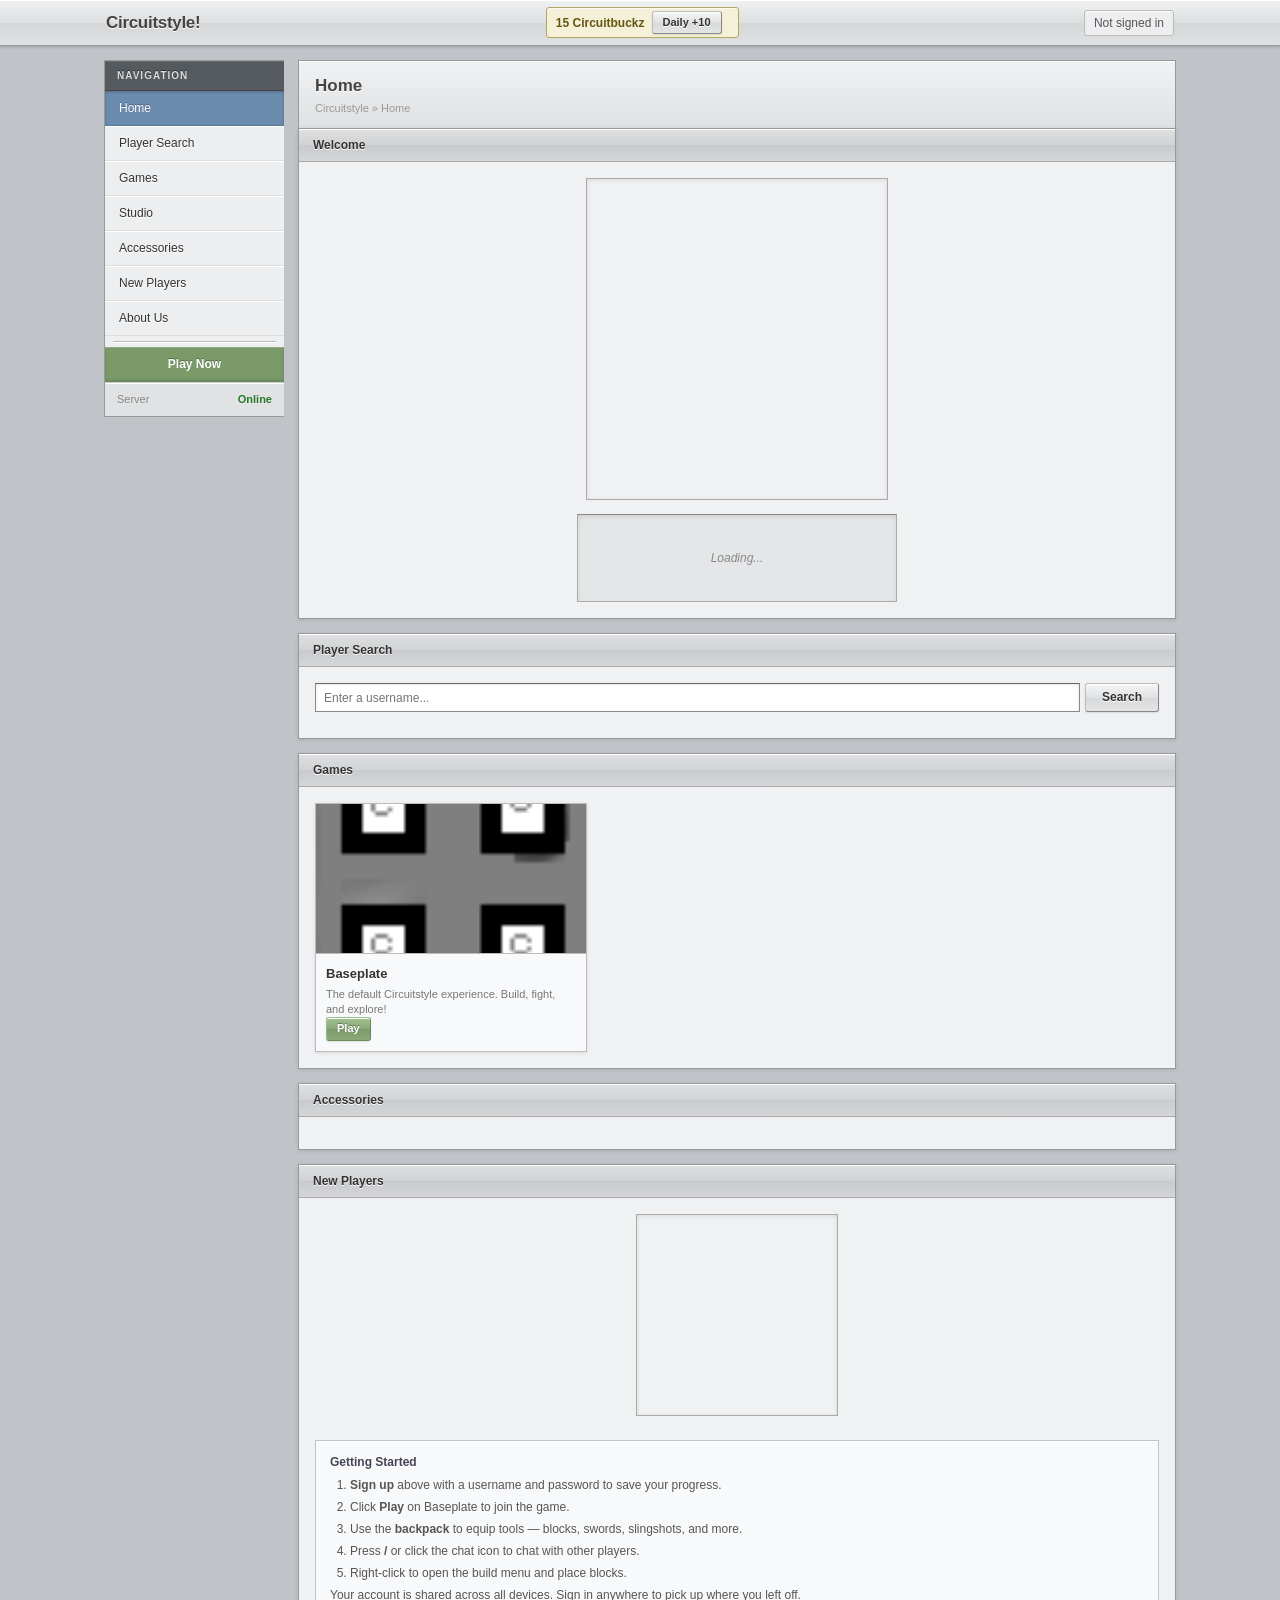
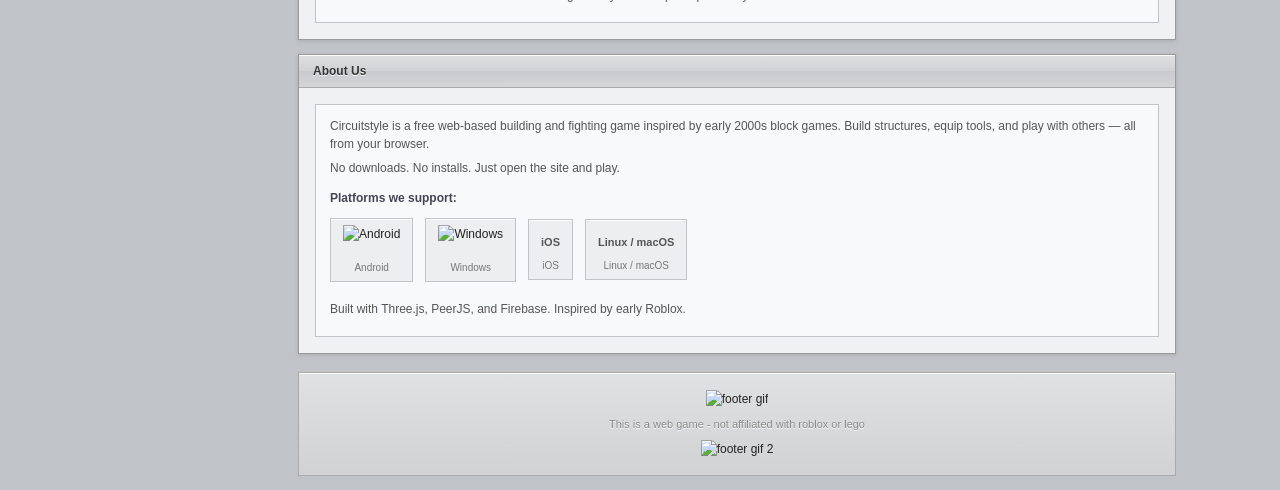
==== place_select.html @ fff99625 "Sync published places to Firebase so they show up in every browser" ====
<!DOCTYPE html>
<html lang="en">
<head>
    <meta charset="UTF-8">
    <meta name="viewport" content="width=device-width, initial-scale=1.0">
    <title>Circuitstyle!</title>
    <link rel="stylesheet" href="styles.css">
    <script type="importmap">
        {
            "imports": {
                "three": "https://unpkg.com/three@0.163.0/build/three.module.js",
                "three/addons/": "https://unpkg.com/three@0.163.0/examples/jsm/"
            }
        }
    </script>
    <script src="https://www.gstatic.com/firebasejs/10.12.0/firebase-app-compat.js"></script>
    <script src="https://www.gstatic.com/firebasejs/10.12.0/firebase-auth-compat.js"></script>
    <script src="https://www.gstatic.com/firebasejs/10.12.0/firebase-database-compat.js"></script>
</head>
<body>

<!-- TOP BAR -->
<div id="app-bar">
    <div id="app-bar-inner">
        <div id="app-logo">Circuitstyle!</div>
        <div id="currency-bar">
            <span id="currency-amount">15 Circuitbuckz</span>
            <button id="daily-claim-btn" class="btn btn-small">Daily +10</button>
            <span id="daily-timer"></span>
        </div>
        <div id="app-user-status">
            <span id="app-user-label">Not signed in</span>
        </div>
    </div>
</div>

<div id="dashboard">

    <!-- SIDEBAR -->
    <nav id="sidebar">
        <div class="sidebar-header">Navigation</div>
        <a class="sidebar-item active" href="#home" data-section="home">Home</a>
        <a class="sidebar-item" href="#about" data-section="about">Player Search</a>
        <a class="sidebar-item" href="#working" data-section="working">Games</a>
        <a class="sidebar-item" href="./studio.html">Studio</a>
        <a class="sidebar-item" href="#accessories" data-section="accessories">Accessories</a>
        <a class="sidebar-item" href="#new-players" data-section="new-players">New Players</a>
        <a class="sidebar-item" href="#made" data-section="made">About Us</a>
        <div class="sidebar-divider"></div>
        <a class="sidebar-item sidebar-play" href="./index.html">Play Now</a>
        <div class="sidebar-footer">
            <div class="sidebar-stat">
                <span class="stat-label">Server</span>
                <span class="stat-value online">Online</span>
            </div>
        </div>
    </nav>

    <!-- CONTENT -->
    <main id="content">
        <div class="content-header">
            <h1 id="content-title">Home</h1>
            <div class="breadcrumb">Circuitstyle &raquo; Home</div>
        </div>

        <div id="main">

            <!-- HOME -->
            <section id="home" class="panel">
                <div class="panel-titlebar">Welcome</div>
                <div class="panel-body">
                    <div id="auth-section">
                        <canvas id="char-canvas" width="300" height="320"></canvas>

                        <div id="auth-box">
                            <div class="inset-box">
                                <div id="auth-loading">Loading...</div>
                                <div id="auth-form" style="display:none;">
                                    <div id="auth-title">Log In</div>
                                    <div id="auth-error" style="display:none;"></div>
                                    <div id="signup-fields" style="display:none;">
                                        <label for="auth-name">Display Name</label>
                                        <input id="auth-name" type="text" placeholder="Your name">
                                    </div>
                                    <label for="auth-user">Username</label>
                                    <input id="auth-user" type="text" placeholder="Username">
                                    <label for="auth-pass">Password</label>
                                    <input id="auth-pass" type="password" placeholder="Password">
                                    <div class="checkbox-row">
                                        <input id="auth-remember" type="checkbox" checked>
                                        <label for="auth-remember">Remember me</label>
                                    </div>
                                    <button id="auth-submit" class="btn btn-block">Log In</button>
                                    <div class="auth-toggle-row">
                                        <a id="auth-toggle" href="#">Don't have an account? Sign up</a>
                                    </div>
                                </div>
                                <div id="auth-welcome" style="display:none;">
                                    <div id="welcome-name"></div>
                                    <div class="welcome-sub">Welcome back!</div>
                                    <a href="./index.html" class="btn btn-block btn-green">Play Now</a>
                                    <div class="auth-toggle-row">
                                        <a id="auth-logout" href="#">Log out</a>
                                    </div>
                                </div>
                            </div>
                        </div>
                    </div>
                </div>
            </section>

            <!-- PLAYER SEARCH -->
            <section id="about" class="panel">
                <div class="panel-titlebar">Player Search</div>
                <div class="panel-body">
                    <div id="player-search-box">
                        <div class="input-group">
                            <input id="player-search-input" type="text" placeholder="Enter a username...">
                            <button id="player-search-btn" class="btn">Search</button>
                        </div>
                        <div id="player-search-results"></div>
                    </div>
                </div>
            </section>

            <!-- GAMES -->
            <section id="working" class="panel">
                <div class="panel-titlebar">Games</div>
                <div class="panel-body">
                    <div class="games-grid" id="games-grid">
                        <a class="game-card" href="./index.html">
                            <div class="game-card-thumb">
                                <img src="./Studs_Texture.png" alt="Baseplate">
                            </div>
                            <div class="card-body">
                                <h3>Baseplate</h3>
                                <p>The default Circuitstyle experience. Build, fight, and explore!</p>
                                <span class="btn btn-green btn-small">Play</span>
                            </div>
                        </a>
                    </div>
                </div>
            </section>

            <!-- ACCESSORIES -->
            <section id="accessories" class="panel">
                <div class="panel-titlebar">Accessories</div>
                <div class="panel-body">
                    <div id="accessories-grid"></div>
                </div>
            </section>

            <!-- NEW PLAYERS -->
            <section id="new-players" class="panel">
                <div class="panel-titlebar">New Players</div>
                <div class="panel-body">
                    <canvas id="newplayer-head-canvas" width="200" height="200"></canvas>
                    <div id="new-players-list"></div>
                    <div class="info-box">
                        <div class="info-box-title">Getting Started</div>
                        <ol>
                            <li><b>Sign up</b> above with a username and password to save your progress.</li>
                            <li>Click <b>Play</b> on Baseplate to join the game.</li>
                            <li>Use the <b>backpack</b> to equip tools — blocks, swords, slingshots, and more.</li>
                            <li>Press <b>/</b> or click the chat icon to chat with other players.</li>
                            <li>Right-click to open the build menu and place blocks.</li>
                        </ol>
                        <p class="muted">Your account is shared across all devices. Sign in anywhere to pick up where you left off.</p>
                    </div>
                </div>
            </section>

            <!-- ABOUT US -->
            <section id="made" class="panel">
                <div class="panel-titlebar">About Us</div>
                <div class="panel-body">
                    <div class="info-box">
                        <p>Circuitstyle is a free web-based building and fighting game inspired by early 2000s block games. Build structures, equip tools, and play with others — all from your browser.</p>
                        <p>No downloads. No installs. Just open the site and play.</p>
                        <div class="info-box-title" style="margin-top:12px;">Platforms we support:</div>
                        <div class="platform-row">
                            <div class="platform-badge">
                                <img src="./Screenshot 2026-07-22 185641.png" alt="Android">
                                <span>Android</span>
                            </div>
                            <div class="platform-badge">
                                <img src="./Screenshot 2026-07-22 185718.png" alt="Windows">
                                <span>Windows</span>
                            </div>
                            <div class="platform-badge">
                                <span class="platform-text">iOS</span>
                                <span>iOS</span>
                            </div>
                            <div class="platform-badge">
                                <span class="platform-text">Linux / macOS</span>
                                <span>Linux / macOS</span>
                            </div>
                        </div>
                        <p class="muted" style="margin-top:12px;">Built with Three.js, PeerJS, and Firebase. Inspired by early Roblox.</p>
                    </div>
                </div>
            </section>

        </div>

        <footer id="footer">
            <div class="footer-inner">
                <img src="https://i.imgur.com/i6hvJjx.gif" alt="footer gif">
                <p>This is a web game - not affiliated with roblox or lego</p>
                <span><img src="https://i.imgur.com/QkBkUkC.gif" alt="footer gif 2"></span>
            </div>
        </footer>
    </main>

</div>

<!-- Accessory preview modal -->
<div id="accessory-preview-modal" class="hidden">
    <div id="accessory-preview-backdrop"></div>
    <div id="accessory-preview-box">
        <div id="accessory-preview-canvas-wrap">
            <canvas id="accessory-preview-canvas" width="300" height="300"></canvas>
        </div>
        <div id="accessory-preview-info">
            <h3 id="acc-preview-name"></h3>
            <p id="acc-preview-desc"></p>
            <div id="acc-preview-actions"></div>
        </div>
        <button id="acc-preview-close">X</button>
    </div>
</div>

<script>
// Firebase init
const firebaseConfig = {
    apiKey: "AIzaSyC2B1EkIViWa5VVtU0CLogGam-7ATCjEQQ",
    authDomain: "circuitstyle-21c1f.firebaseapp.com",
    databaseURL: "https://circuitstyle-21c1f-default-rtdb.firebaseio.com",
    projectId: "circuitstyle-21c1f",
    storageBucket: "circuitstyle-21c1f.firebasestorage.app",
    messagingSenderId: "969222018125",
    appId: "1:969222018125:web:7bab7a3572045f13ec7804"
};
firebase.initializeApp(firebaseConfig);
const auth = firebase.auth();
const db = firebase.database();

async function sha256(str) {
    const buf = await crypto.subtle.digest('SHA-256', new TextEncoder().encode(str));
    return Array.from(new Uint8Array(buf)).map(b => b.toString(16).padStart(2, '0')).join('');
}

// DOM refs
const authLoading = document.getElementById('auth-loading');
const authForm = document.getElementById('auth-form');
const authWelcome = document.getElementById('auth-welcome');
const authUser = document.getElementById('auth-user');
const authPass = document.getElementById('auth-pass');
const authName = document.getElementById('auth-name');
const authRemember = document.getElementById('auth-remember');
const authSubmit = document.getElementById('auth-submit');
const authToggle = document.getElementById('auth-toggle');
const authError = document.getElementById('auth-error');
const signupFields = document.getElementById('signup-fields');
const authTitle = document.getElementById('auth-title');
const welcomeName = document.getElementById('welcome-name');
const authLogout = document.getElementById('auth-logout');
const appUserLabel = document.getElementById('app-user-label');

let isSignup = false;

function showError(msg) { authError.textContent = msg; authError.style.display = 'block'; }
function hideError() { authError.style.display = 'none'; }
function showForm() { authLoading.style.display = 'none'; authForm.style.display = 'block'; authWelcome.style.display = 'none'; if (appUserLabel) appUserLabel.textContent = 'Not signed in'; }
function showWelcomeUI(name) {
    authLoading.style.display = 'none';
    authForm.style.display = 'none';
    authWelcome.style.display = 'block';
    welcomeName.textContent = name;
    if (appUserLabel) appUserLabel.textContent = name;
}

authToggle.addEventListener('click', (e) => {
    e.preventDefault();
    isSignup = !isSignup;
    hideError();
    if (isSignup) {
        authTitle.textContent = 'Sign Up';
        authSubmit.textContent = 'Sign Up';
        authToggle.textContent = 'Already have an account? Log in';
        signupFields.style.display = 'block';
    } else {
        authTitle.textContent = 'Log In';
        authSubmit.textContent = 'Log In';
        authToggle.textContent = "Don't have an account? Sign up";
        signupFields.style.display = 'none';
    }
});

authSubmit.addEventListener('click', async () => {
    hideError();
    const user = authUser.value.trim().toLowerCase();
    const pass = authPass.value;
    if (!user || !pass) { showError('Fill in all fields.'); return; }
    if (user.length < 2 || user.length > 16) { showError('Username must be 2-16 chars.'); return; }
    if (pass.length < 4) { showError('Password must be 4+ chars.'); return; }

    authSubmit.disabled = true;
    authSubmit.textContent = 'Please wait...';

    try {
        const hash = await sha256(pass);

        if (isSignup) {
            const name = (authName.value.trim() || user).slice(0, 20);
            const snap = await db.ref('accounts/' + user).once('value');
            if (snap.exists()) { showError('Username taken.'); authSubmit.disabled = false; authSubmit.textContent = 'Sign Up'; return; }

            const cred = await auth.signInAnonymously();
            const uid = cred.user.uid;

            await db.ref('accounts/' + user).set({ hash, name, created: Date.now() });
            await db.ref('users/' + uid).set({ username: user, name });

            if (authRemember.checked) {
                await db.ref('sessions/' + uid).set({ username: user, name, ts: Date.now() });
            }

            showWelcomeUI(name);
            localStorage.setItem('cs_username', user);
        } else {
            const snap = await db.ref('accounts/' + user).once('value');
            if (!snap.exists()) { showError('Wrong username or password.'); authSubmit.disabled = false; authSubmit.textContent = 'Log In'; return; }
            const acc = snap.val();
            if (acc.hash !== hash) { showError('Wrong username or password.'); authSubmit.disabled = false; authSubmit.textContent = 'Log In'; return; }

            const cred = await auth.signInAnonymously();
            const uid = cred.user.uid;

            await db.ref('users/' + uid).set({ username: user, name: acc.name });

            if (authRemember.checked) {
                await db.ref('sessions/' + uid).set({ username: user, name: acc.name, ts: Date.now() });
            }

            showWelcomeUI(acc.name);
            localStorage.setItem('cs_username', user);
        }
    } catch(e) {
        console.error(e);
        showError('Connection error. Try again.');
        authSubmit.disabled = false;
        authSubmit.textContent = isSignup ? 'Sign Up' : 'Log In';
    }
});

authLogout.addEventListener('click', async (e) => {
    e.preventDefault();
    try {
        const uid = auth.currentUser && auth.currentUser.uid;
        if (uid) await db.ref('sessions/' + uid).remove();
        await auth.signOut();
    } catch(e) {}
    localStorage.removeItem('cs_username');
    showForm();
    authUser.value = '';
    authPass.value = '';
});

// Player Search
const searchInput = document.getElementById('player-search-input');
const searchBtn = document.getElementById('player-search-btn');
const searchResults = document.getElementById('player-search-results');

async function doPlayerSearch() {
    const q = searchInput.value.trim().toLowerCase();
    if (!q) { searchResults.innerHTML = '<p class="muted">Type a username to search.</p>'; return; }
    searchResults.innerHTML = '<p class="muted">Searching...</p>';
    try {
        const snap = await db.ref('accounts').orderByKey().startAt(q).endAt(q + '\uf8ff').once('value');
        const exactSnap = await db.ref('accounts/' + q).once('value');
        const results = [];
        snap.forEach(child => { results.push({ username: child.key, ...child.val() }); });
        if (exactSnap.exists() && !results.find(r => r.username === q)) {
            results.unshift({ username: q, ...exactSnap.val() });
        }
        if (results.length === 0) {
            searchResults.innerHTML = '<p class="muted">No players found.</p>';
            return;
        }
        searchResults.innerHTML = results.map(r =>
            '<div class="search-result-item">' +
            '<div class="search-result-avatar">' + r.name.charAt(0).toUpperCase() + '</div>' +
            '<div class="search-result-info"><div class="search-result-name">' + r.name + '</div><div class="search-result-user">@' + r.username + '</div></div></div>'
        ).join('');
    } catch(e) {
        console.error(e);
        searchResults.innerHTML = '<p class="error-text">Search failed. Try again.</p>';
    }
}
searchBtn.addEventListener('click', doPlayerSearch);
searchInput.addEventListener('keydown', (e) => { if (e.key === 'Enter') doPlayerSearch(); });

// Check existing session on load
auth.onAuthStateChanged(async (user) => {
    if (!user) {
        try { await auth.signInAnonymously(); } catch(e) { showForm(); }
        return;
    }
    const uid = user.uid;
    const sessSnap = await db.ref('sessions/' + uid).once('value');
    if (sessSnap.exists()) {
        const sess = sessSnap.val();
        showWelcomeUI(sess.name);
        localStorage.setItem('cs_username', sess.username);
    } else {
        showForm();
    }
});

// Sidebar active state
document.querySelectorAll('.sidebar-item[data-section]').forEach(item => {
    item.addEventListener('click', () => {
        document.querySelectorAll('.sidebar-item').forEach(i => i.classList.remove('active'));
        item.classList.add('active');
        const section = item.dataset.section;
        const titleMap = {
            'home': 'Home',
            'about': 'Player Search',
            'working': 'Games',
            'accessories': 'Accessories',
            'new-players': 'New Players',
            'made': 'About Us'
        };
        const titleEl = document.getElementById('content-title');
        const crumbEl = document.querySelector('.breadcrumb');
        if (titleEl) titleEl.textContent = titleMap[section] || 'Home';
        if (crumbEl) crumbEl.innerHTML = 'Circuitstyle &raquo; ' + (titleMap[section] || 'Home');
    });
});
</script>

<script type="module">
import * as THREE from 'three';
import { GLTFLoader } from 'three/addons/loaders/GLTFLoader.js';

const LEG_W = 15.9664, LEG_H = 38.0, LEG_D = 15.9664;
const TORSO_W = 31.9949, TORSO_H = 38.0, TORSO_D = 15.9664;
const ARM_W = 15.9664, ARM_H = 38.0, ARM_D = 15.9664;
const HEAD_SCALE = 0.68;
const S = 0.032;
const LIMB_COLOR = 0x808080;

const canvas = document.getElementById('char-canvas');
const renderer = new THREE.WebGLRenderer({ canvas, antialias: true, alpha: true });
renderer.setPixelRatio(Math.min(window.devicePixelRatio, 2));
renderer.setSize(300, 320, false);
renderer.setClearColor(0x000000, 0);

const scene = new THREE.Scene();
const cam = new THREE.PerspectiveCamera(35, 300 / 320, 0.1, 200);
cam.position.set(0, 1.8 * S * 38, 7);
cam.lookAt(0, 1.2, 0);

scene.add(new THREE.AmbientLight(0xffffff, 1.1));
const dirLight = new THREE.DirectionalLight(0xffffff, 1.2);
dirLight.position.set(4, 8, 6);
scene.add(dirLight);

const limbMat = new THREE.MeshStandardMaterial({ color: LIMB_COLOR, roughness: 0.18, metalness: 0.03 });
const parts = {};
const charGroup = new THREE.Group();
scene.add(charGroup);

function makeBox(w, h, d, mat) {
    return new THREE.Mesh(new THREE.BoxGeometry(w * S, h * S, d * S), mat);
}

const hipY = LEG_H;
const legOffX = (TORSO_W / 2 - LEG_W / 2 - 0.01);
const shoulderY = hipY + TORSO_H;
const armOffX = (TORSO_W / 2 + ARM_W / 2 - 0.001);

parts.leftLegPivot = new THREE.Group();
parts.leftLegPivot.position.set(-legOffX * S, hipY * S, 0);
const ll = makeBox(LEG_W, LEG_H, LEG_D, limbMat);
ll.position.y = -LEG_H / 2 * S;
parts.leftLegPivot.add(ll);
charGroup.add(parts.leftLegPivot);

parts.rightLegPivot = new THREE.Group();
parts.rightLegPivot.position.set(legOffX * S, hipY * S, 0);
const rl = makeBox(LEG_W, LEG_H, LEG_D, limbMat);
rl.position.y = -LEG_H / 2 * S;
parts.rightLegPivot.add(rl);
charGroup.add(parts.rightLegPivot);

const torso = makeBox(TORSO_W, TORSO_H, TORSO_D, limbMat);
torso.position.y = (hipY + TORSO_H / 2) * S;
torso.name = 'Torso';
charGroup.add(torso);

try {
    const decalTex = new THREE.TextureLoader().load('./Roblox Decal.png');
    const decalMat = new THREE.MeshBasicMaterial({ map: decalTex, transparent: true, depthWrite: false });
    const decal = new THREE.Mesh(new THREE.PlaneGeometry(TORSO_W * S * 0.9, TORSO_H * S * 0.9), decalMat);
    decal.position.set(0, (hipY + TORSO_H / 2) * S, TORSO_D / 2 * S + 0.001);
    charGroup.add(decal);
} catch(e) {}

parts.leftArmPivot = new THREE.Group();
parts.leftArmPivot.position.set(-armOffX * S, shoulderY * S, 0);
const la = makeBox(ARM_W, ARM_H, ARM_D, limbMat);
la.position.y = -ARM_H / 2 * S;
parts.leftArmPivot.add(la);
charGroup.add(parts.leftArmPivot);

parts.rightArmPivot = new THREE.Group();
parts.rightArmPivot.position.set(armOffX * S, shoulderY * S, 0);
const ra = makeBox(ARM_W, ARM_H, ARM_D, limbMat);
ra.position.y = -ARM_H / 2 * S;
parts.rightArmPivot.add(ra);
charGroup.add(parts.rightArmPivot);

const headW = TORSO_W * HEAD_SCALE;
const headLoader = new GLTFLoader();
headLoader.load('./head.glb', (gltf) => {
    const head = gltf.scene;
    const bbox = new THREE.Box3().setFromObject(head);
    const size = new THREE.Vector3();
    bbox.getSize(size);
    const scale = (headW * S) / (size.x || 1);
    head.scale.setScalar(scale);
    head.position.y = shoulderY * S + size.y * scale / 2 + 0.01;
    head.traverse(n => {
        if (n.isMesh) {
            n.material = limbMat.clone();
            n.castShadow = true;
        }
    });
    try {
        const faceTex = new THREE.TextureLoader().load('./face.png');
        const headMeshes = [];
        head.traverse(n => { if (n.isMesh) headMeshes.push(n); });
        for (const n of headMeshes) {
            const overlay = n.clone();
            overlay.material = new THREE.MeshBasicMaterial({ map: faceTex, transparent: true, opacity: 0.9, depthWrite: false });
            overlay.scale.set(1.01, 1.01, 1.01);
            n.parent.add(overlay);
        }
    } catch(e) {}
    charGroup.add(head);
    parts.head = head;
}, undefined, () => {
    const fallbackHead = makeBox(headW, headW, headW, limbMat);
    fallbackHead.position.y = shoulderY * S + headW * S / 2 + 0.01;
    charGroup.add(fallbackHead);
    parts.head = fallbackHead;
});

let animTime = 0;
const IDLE_SPEED = 0.03;
const IDLE_SWING = Math.PI * 0.06;
const SMOOTH = 0.42;
function lerp(a, b, t) { return a + (b - a) * t; }

function tick() {
    requestAnimationFrame(tick);
    animTime += IDLE_SPEED;
    if (animTime > Math.PI * 2) animTime -= Math.PI * 2;
    const swing = Math.sin(animTime) * IDLE_SWING;
    if (parts.leftLegPivot) parts.leftLegPivot.rotation.x = lerp(parts.leftLegPivot.rotation.x, swing, SMOOTH);
    if (parts.rightLegPivot) parts.rightLegPivot.rotation.x = lerp(parts.rightLegPivot.rotation.x, -swing, SMOOTH);
    if (parts.leftArmPivot) parts.leftArmPivot.rotation.x = lerp(parts.leftArmPivot.rotation.x, -swing, SMOOTH);
    if (parts.rightArmPivot) parts.rightArmPivot.rotation.x = lerp(parts.rightArmPivot.rotation.x, swing, SMOOTH);
    renderer.render(scene, cam);
}
tick();

// --- New Players Section ---
function renderPlayerHead(canvasEl, colorHex) {
    const w = canvasEl.width, h = canvasEl.height;
    const r = new THREE.WebGLRenderer({ canvas: canvasEl, antialias: true, alpha: true });
    r.setPixelRatio(Math.min(window.devicePixelRatio, 2));
    r.setSize(w, h, false);
    r.setClearColor(0x000000, 0);

    const s = new THREE.Scene();
    const c = new THREE.PerspectiveCamera(35, w / h, 0.1, 100);
    c.position.set(0, 0, 4);
    c.lookAt(0, 0, 0);

    s.add(new THREE.AmbientLight(0xffffff, 1.1));
    const dl = new THREE.DirectionalLight(0xffffff, 1.2);
    dl.position.set(3, 5, 4);
    s.add(dl);

    const mat = new THREE.MeshStandardMaterial({ color: colorHex, roughness: 0.18, metalness: 0.03 });
    const grp = new THREE.Group();
    s.add(grp);

    const sz = 0.5;
    const headLoader2 = new GLTFLoader();
    headLoader2.load('./head.glb', (gltf) => {
        const head = gltf.scene;
        const bbox = new THREE.Box3().setFromObject(head);
        const size = new THREE.Vector3();
        bbox.getSize(size);
        const sc = (sz * 2) / (size.x || 1);
        head.scale.setScalar(sc);
        head.traverse(n => {
            if (n.isMesh) {
                n.material = mat.clone();
                n.castShadow = true;
            }
        });
        try {
            const faceTex = new THREE.TextureLoader().load('./face.png');
            const headMeshes = [];
            head.traverse(n => { if (n.isMesh) headMeshes.push(n); });
            for (const n of headMeshes) {
                const overlay = n.clone();
                overlay.material = new THREE.MeshBasicMaterial({ map: faceTex, transparent: true, opacity: 0.9, depthWrite: false });
                overlay.scale.set(1.01, 1.01, 1.01);
                n.parent.add(overlay);
            }
        } catch(e) {}
        grp.add(head);
    }, undefined, () => {
        const fb = new THREE.Mesh(new THREE.BoxGeometry(sz, sz, sz), mat);
        grp.add(fb);
    });

    let t = 0;
    function anim() {
        requestAnimationFrame(anim);
        t += 0.02;
        grp.rotation.y = Math.sin(t) * 0.3;
        r.render(s, c);
    }
    anim();
}

const npHeadCanvas = document.getElementById('newplayer-head-canvas');
if (npHeadCanvas) renderPlayerHead(npHeadCanvas, 0x808080);

async function loadNewPlayers() {
    const listEl = document.getElementById('new-players-list');
    if (!listEl) return;
    try {
        const snap = await db.ref('accounts').orderByChild('created').limitToLast(8).once('value');
        if (!snap.exists()) { listEl.innerHTML = '<p class="muted">No players yet. Be the first!</p>'; return; }
        const accounts = [];
        snap.forEach(child => { accounts.push({ username: child.key, ...child.val() }); });
        accounts.reverse();

        const colors = [0xff4444, 0x44aaff, 0x44ff44, 0xffaa00, 0xff44ff, 0x44ffff, 0xffff44, 0xaa44ff];
        listEl.innerHTML = '';
        accounts.forEach((acc, i) => {
            const card = document.createElement('div');
            card.className = 'new-player-card';
            const cv = document.createElement('canvas');
            cv.width = 100; cv.height = 100;
            card.appendChild(cv);
            const nm = document.createElement('div');
            nm.className = 'new-player-name';
            nm.textContent = acc.name || acc.username;
            card.appendChild(nm);
            const un = document.createElement('div');
            un.className = 'new-player-user';
            un.textContent = '@' + acc.username;
            card.appendChild(un);
            listEl.appendChild(card);
            renderPlayerHead(cv, colors[i % colors.length]);
        });
    } catch(e) {
        console.error(e);
        listEl.innerHTML = '<p class="muted">Could not load players.</p>';
    }
}
loadNewPlayers();
</script>

<script type="module">
import * as THREE from 'three';
import { GLTFLoader } from 'three/addons/loaders/GLTFLoader.js';
import {
    ACCESSORIES, DAILY_AMOUNT,
    getCurrency, claimDaily, canClaimDaily, getDailyTimeLeft, formatTimeLeft,
    getOwned, ownsAccessory, buyAccessory,
    getEquipped, equipAccessory, unequipAccessory, getAccessoryById,
} from './modules/accessories.js?v=3';

const curAmount = document.getElementById('currency-amount');
const dailyBtn = document.getElementById('daily-claim-btn');
const dailyTimer = document.getElementById('daily-timer');

function updateCurrencyUI() {
    curAmount.textContent = getCurrency() + ' Circuitbuckz';
    if (canClaimDaily()) {
        dailyBtn.disabled = false;
        dailyBtn.textContent = 'Daily +10';
        dailyBtn.classList.remove('btn-disabled');
        dailyTimer.textContent = '';
    } else {
        dailyBtn.disabled = true;
        dailyBtn.textContent = 'Claimed';
        dailyBtn.classList.add('btn-disabled');
        dailyTimer.textContent = 'Next in ' + formatTimeLeft(getDailyTimeLeft());
    }
}
updateCurrencyUI();
setInterval(updateCurrencyUI, 1000);

dailyBtn.addEventListener('click', () => {
    const amt = claimDaily();
    if (amt > 0) updateCurrencyUI();
});

const accGrid = document.getElementById('accessories-grid');

function renderAccessories() {
    if (!accGrid) return;
    const owned = getOwned();
    const equipped = getEquipped();
    accGrid.innerHTML = '';

    ACCESSORIES.forEach(acc => {
        const isOwned = owned.includes(acc.id);
        const isEquipped = equipped === acc.id;
        const card = document.createElement('div');
        card.className = 'acc-card';
        card.dataset.id = acc.id;

        card.innerHTML = `
            <div class="acc-card-model">
                <canvas class="acc-card-canvas" width="160" height="160" data-model="${acc.model}"></canvas>
            </div>
            <div class="acc-card-info">
                <div class="acc-card-name">${acc.name}</div>
                <div class="acc-card-price">${isOwned ? (isEquipped ? 'Equipped' : 'Owned') : acc.price + ' CBz'}</div>
                <div class="acc-card-btns">
                    ${isOwned
                        ? (isEquipped
                            ? `<button class="acc-btn unequip" data-id="${acc.id}">Unequip</button>`
                            : `<button class="acc-btn equip" data-id="${acc.id}">Equip</button>`)
                        : `<button class="acc-btn buy" data-id="${acc.id}">Buy</button>`}
                </div>
            </div>
        `;
        accGrid.appendChild(card);
    });

    accGrid.querySelectorAll('.acc-card-canvas').forEach(canvas => {
        renderAccessoryThumbnail(canvas, canvas.dataset.model);
    });

    accGrid.querySelectorAll('.acc-btn.buy').forEach(btn => {
        btn.addEventListener('click', (e) => {
            e.stopPropagation();
            const id = btn.dataset.id;
            const result = buyAccessory(id);
            if (!result.ok) { alert(result.msg); return; }
            updateCurrencyUI();
            renderAccessories();
        });
    });

    accGrid.querySelectorAll('.acc-btn.equip').forEach(btn => {
        btn.addEventListener('click', (e) => {
            e.stopPropagation();
            equipAccessory(btn.dataset.id);
            renderAccessories();
        });
    });

    accGrid.querySelectorAll('.acc-btn.unequip').forEach(btn => {
        btn.addEventListener('click', (e) => {
            e.stopPropagation();
            unequipAccessory();
            renderAccessories();
        });
    });

    accGrid.querySelectorAll('.acc-card').forEach(card => {
        let clickCount = 0;
        let clickTimer = null;
        card.addEventListener('click', () => {
            clickCount++;
            if (clickCount === 2) {
                clearTimeout(clickTimer);
                clickCount = 0;
                openPreview(card.dataset.id);
            } else {
                clickTimer = setTimeout(() => { clickCount = 0; }, 350);
            }
        });
    });
}

function renderAccessoryThumbnail(canvas, modelPath) {
    const renderer = new THREE.WebGLRenderer({ canvas, antialias: true, alpha: true });
    renderer.setPixelRatio(Math.min(window.devicePixelRatio, 2));
    renderer.setSize(160, 160, false);
    renderer.setClearColor(0x000000, 0);

    const scene = new THREE.Scene();
    const cam = new THREE.PerspectiveCamera(35, 1, 0.1, 50);
    cam.position.set(0, 0.3, 1.8);
    cam.lookAt(0, 0.15, 0);

    scene.add(new THREE.AmbientLight(0xffffff, 1.0));
    const dl = new THREE.DirectionalLight(0xffffff, 1.2);
    dl.position.set(2, 4, 3);
    scene.add(dl);

    const group = new THREE.Group();
    scene.add(group);

    new GLTFLoader().load(modelPath, (gltf) => {
        const model = gltf.scene;
        const box = new THREE.Box3().setFromObject(model);
        const size = new THREE.Vector3();
        const center = new THREE.Vector3();
        box.getSize(size);
        box.getCenter(center);
        model.position.sub(center);
        const maxDim = Math.max(size.x, size.y, size.z);
        const s = 1.2 / maxDim;
        model.scale.setScalar(s);
        model.traverse(n => { if (n.isMesh) { n.castShadow = true; if (n.material) { n.material.side = THREE.DoubleSide; n.material.needsUpdate = true; } } });
        group.add(model);
    });

    let t = 0;
    function anim() {
        requestAnimationFrame(anim);
        t += 0.015;
        group.rotation.y = Math.sin(t) * 0.4;
        renderer.render(scene, cam);
    }
    anim();
}

renderAccessories();

const modal = document.getElementById('accessory-preview-modal');
const previewCanvas = document.getElementById('accessory-preview-canvas');
const previewName = document.getElementById('acc-preview-name');
const previewDesc = document.getElementById('acc-preview-desc');
const previewActions = document.getElementById('acc-preview-actions');
const previewClose = document.getElementById('acc-preview-close');
const previewBackdrop = document.getElementById('accessory-preview-backdrop');

function openPreview(id) {
    const acc = getAccessoryById(id);
    if (!acc) return;
    const owned = ownsAccessory(id);
    const equipped = getEquipped() === id;

    previewName.textContent = acc.name;
    previewDesc.textContent = acc.description;

    if (owned) {
        previewActions.innerHTML = equipped
            ? `<button class="acc-btn unequip" data-id="${id}">Unequip</button>`
            : `<button class="acc-btn equip" data-id="${id}">Equip</button>`;
    } else {
        previewActions.innerHTML = `<button class="acc-btn buy" data-id="${id}">Buy for ${acc.price} CBz</button>`;
    }

    previewActions.querySelector('.acc-btn')?.addEventListener('click', () => {
        if (!owned) {
            const r = buyAccessory(id);
            if (!r.ok) { alert(r.msg); return; }
            updateCurrencyUI();
        } else if (equipped) {
            unequipAccessory();
        } else {
            equipAccessory(id);
        }
        renderAccessories();
        openPreview(id);
    });

    modal.classList.remove('hidden');

    const pr = new THREE.WebGLRenderer({ canvas: previewCanvas, antialias: true, alpha: true });
    pr.setPixelRatio(Math.min(window.devicePixelRatio, 2));
    pr.setSize(300, 300, false);
    pr.setClearColor(0x1a1a2e, 1);

    const ps = new THREE.Scene();
    const pc = new THREE.PerspectiveCamera(35, 1, 0.1, 50);
    pc.position.set(0, 0.4, 2.2);
    pc.lookAt(0, 0.2, 0);

    ps.add(new THREE.AmbientLight(0xffffff, 1.0));
    const dl2 = new THREE.DirectionalLight(0xffffff, 1.2);
    dl2.position.set(3, 5, 4);
    ps.add(dl2);

    const grp = new THREE.Group();
    ps.add(grp);

    let animId = null;
    new GLTFLoader().load(acc.model, (gltf) => {
        const m = gltf.scene;
        const box = new THREE.Box3().setFromObject(m);
        const size = new THREE.Vector3();
        const center = new THREE.Vector3();
        box.getSize(size);
        box.getCenter(center);
        m.position.sub(center);
        const maxDim = Math.max(size.x, size.y, size.z);
        const s = 1.4 / maxDim;
        m.scale.setScalar(s);
        m.traverse(n => { if (n.isMesh) { n.castShadow = true; if (n.material) { n.material.side = THREE.DoubleSide; n.material.needsUpdate = true; } } });
        grp.add(m);
    });

    let t = 0;
    function anim() {
        animId = requestAnimationFrame(anim);
        t += 0.02;
        grp.rotation.y = t;
        pr.render(ps, pc);
    }
    anim();

    modal._cleanup = () => { if (animId) cancelAnimationFrame(animId); };
}

function closePreview() {
    modal.classList.add('hidden');
    if (modal._cleanup) modal._cleanup();
}
previewClose.addEventListener('click', closePreview);
previewBackdrop.addEventListener('click', closePreview);
</script>

<script>
// ── Published places (built in Circuitstyle Studio) ──────────────────────
// Local places render instantly; cloud-published places (Firebase RTDB)
// are merged in afterwards so every browser sees the same games list.
(function renderPublishedPlaces() {
    var grid = document.getElementById('games-grid');
    if (!grid) return;
    var cards = {}; // place id -> card element
    function esc(s) {
        return String(s === null || s === undefined ? '' : s).replace(/[&<>"']/g, function (c) {
            return { '&': '&amp;', '<': '&lt;', '>': '&gt;', '"': '&quot;', "'": '&#39;' }[c];
        });
    }
    function makeCard(p) {
        var card = document.createElement('div');
        card.className = 'game-card';
        card.dataset.placeId = p.id;
        var thumb = p.thumbnail || './Studs_Texture.png';
        var name = esc(p.name || 'Untitled Place');
        card.innerHTML =
            '<div class="game-card-thumb"><img src="' + thumb + '" alt="' + name + '"></div>' +
            '<div class="card-body">' +
            '<h3>' + name + '</h3>' +
            '<p>' + esc(p.description || 'A place made in Circuitstyle Studio.') + '</p>' +
            '<span style="display:inline-flex;gap:6px;align-items:center;">' +
            '<a class="btn btn-green btn-small" href="./index.html?place=' + encodeURIComponent(p.id) + '">Play</a>' +
            '<a class="btn btn-small" href="./studio.html?place=' + encodeURIComponent(p.id) + '" style="color:#333;">Edit in Studio</a>' +
            '</span></div>';
        return card;
    }
    function addCard(p, fromCloud) {
        if (!p || !p.id) return;
        var existing = cards[p.id];
        if (existing) {
            // cloud copy wins over a stale local copy of the same place
            if (fromCloud && existing.dataset.fromCloud !== '1') {
                var fresh = makeCard(p);
                fresh.dataset.fromCloud = '1';
                existing.parentNode.replaceChild(fresh, existing);
                cards[p.id] = fresh;
            }
            return;
        }
        var card = makeCard(p);
        if (fromCloud) card.dataset.fromCloud = '1';
        cards[p.id] = card;
        grid.insertBefore(card, grid.firstChild);
    }
    var local = [];
    try { local = JSON.parse(localStorage.getItem('cs_places') || '[]') || []; } catch (e) { local = []; }
    if (!Array.isArray(local)) local = [];
    local.forEach(function (p) { addCard(p, false); });
    // merge published places from the cloud
    try {
        if (window.firebase && firebase.apps.length) {
            firebase.database().ref('users/__public__/places').once('value').then(function (snap) {
                snap.forEach(function (child) { addCard(child.val(), true); });
            }).catch(function (e) { console.warn('[places] cloud list failed:', e); });
        }
    } catch (e) { console.warn('[places] cloud list error:', e); }
})();
</script>
</body>
</html>
---- styles.css ----
/* Circuitstyle — 2010s style */

*, *::before, *::after {
    box-sizing: border-box;
}

html, body {
    margin: 0;
    padding: 0;
    min-height: 100%;
    font-family: Tahoma, Verdana, Arial, sans-serif;
    font-size: 12px;
    line-height: 1.5;
    color: #222;
    background: #c0c4c8;
    -webkit-font-smoothing: antialiased;
}

a { color: #0645ad; text-decoration: none; }
a:hover { text-decoration: underline; }

h1, h2, h3, h4 { margin: 0; font-weight: bold; }

.muted { color: #777; }
.error-text { color: #c00; }

/* ============================================================
   TOP BAR
   ============================================================ */
#app-bar {
    background: #e8eaec;
    background: linear-gradient(to bottom, #f0f1f2, #ddDFe1 50%, #d4d6d8 51%, #e0e1e3);
    border-bottom: 1px solid #999;
    box-shadow: inset 0 1px 0 #fff, 0 1px 3px rgba(0,0,0,0.2);
}

#app-bar-inner {
    max-width: 1100px;
    margin: 0 auto;
    display: flex;
    align-items: center;
    justify-content: space-between;
    padding: 7px 16px;
    gap: 14px;
    flex-wrap: wrap;
}

#app-logo {
    font-size: 17px;
    font-weight: bold;
    color: #444;
    text-shadow: 0 1px 0 #fff;
    letter-spacing: -0.3px;
}

#currency-bar {
    display: flex;
    align-items: center;
    gap: 7px;
    background: #f5f0d8;
    border: 1px solid #b0a860;
    border-radius: 3px;
    padding: 3px 9px;
    box-shadow: inset 0 1px 0 rgba(255,255,255,0.6);
}

#currency-amount {
    font-weight: bold;
    color: #665510;
    font-size: 12px;
}

#daily-timer {
    color: #887;
    font-size: 11px;
}

#app-user-status {
    font-size: 12px;
    color: #555;
    background: #eceef0;
    border: 1px solid #bbb;
    border-radius: 3px;
    padding: 3px 9px;
    box-shadow: inset 0 1px 0 #fff;
}

/* ============================================================
   DASHBOARD
   ============================================================ */
#dashboard {
    max-width: 1100px;
    margin: 0 auto;
    display: flex;
    gap: 0;
    padding: 14px;
    align-items: flex-start;
}

/* ============================================================
   SIDEBAR
   ============================================================ */
#sidebar {
    width: 180px;
    min-width: 180px;
    background: #eceef0;
    border: 1px solid #999;
    border-right: none;
    box-shadow: inset 0 1px 0 #fff;
    position: sticky;
    top: 50px;
    overflow: hidden;
}

.sidebar-header {
    background: #555a5e;
    color: #ddd;
    font-size: 10px;
    font-weight: bold;
    text-transform: uppercase;
    letter-spacing: 1px;
    padding: 7px 12px;
    text-shadow: 0 -1px 0 rgba(0,0,0,0.5);
    border-bottom: 1px solid #444;
    box-shadow: inset 0 1px 0 rgba(255,255,255,0.1);
}

.sidebar-item {
    display: block;
    padding: 8px 14px;
    color: #333;
    font-size: 12px;
    text-decoration: none;
    border-bottom: 1px solid #ddd;
    box-shadow: inset 0 1px 0 #fff;
    cursor: pointer;
    text-shadow: 0 1px 0 #fff;
}

.sidebar-item:hover {
    background: #dce4ec;
    text-decoration: none;
    color: #222;
}

.sidebar-item.active {
    background: #6b8cae;
    color: #fff;
    text-shadow: 0 -1px 0 rgba(0,0,0,0.3);
    box-shadow: inset 0 1px 3px rgba(0,0,0,0.25);
    border-bottom-color: #5a7a9a;
}

.sidebar-divider {
    height: 1px;
    background: #bbb;
    margin: 5px 8px;
    box-shadow: 0 1px 0 #fff;
}

.sidebar-play {
    background: #7a9a6a;
    color: #fff !important;
    text-align: center;
    font-weight: bold;
    text-shadow: 0 -1px 0 rgba(0,0,0,0.3) !important;
    border-bottom-color: #6a8a5a;
    box-shadow: inset 0 1px 0 rgba(255,255,255,0.2), inset 0 -1px 3px rgba(0,0,0,0.15) !important;
}

.sidebar-play:hover {
    background: #8aaa7a;
}

.sidebar-footer {
    padding: 8px 12px;
    background: #e0e2e4;
    border-top: 1px solid #ccc;
    box-shadow: inset 0 1px 0 #fff;
}

.sidebar-stat {
    display: flex;
    justify-content: space-between;
    font-size: 11px;
}

.stat-label { color: #888; }
.stat-value.online { color: #2a7a2a; font-weight: bold; }

/* ============================================================
   CONTENT
   ============================================================ */
#content {
    flex: 1;
    min-width: 0;
    padding-left: 14px;
}

.content-header {
    background: #e8eaec;
    background: linear-gradient(to bottom, #f0f1f2, #e0e1e3);
    border: 1px solid #999;
    border-bottom: none;
    padding: 12px 16px;
    box-shadow: inset 0 1px 0 #fff;
}

#content-title {
    font-size: 17px;
    color: #444;
    text-shadow: 0 1px 0 #fff;
}

.breadcrumb {
    font-size: 11px;
    color: #999;
    margin-top: 1px;
}

#main {
    display: flex;
    flex-direction: column;
    gap: 14px;
}

/* ============================================================
   PANELS
   ============================================================ */
.panel {
    background: #f0f1f2;
    border: 1px solid #999;
    box-shadow: 0 1px 4px rgba(0,0,0,0.12), inset 0 1px 0 #fff;
    scroll-margin-top: 60px;
}

.panel-titlebar {
    background: #d4d6d8;
    background: linear-gradient(to bottom, #dfe0e2, #d0d2d4 50%, #c8cacd 51%, #d4d6d8);
    border-bottom: 1px solid #aaa;
    padding: 7px 14px;
    font-size: 12px;
    font-weight: bold;
    color: #333;
    text-shadow: 0 1px 0 #fff;
    box-shadow: inset 0 1px 0 #fff;
}

.panel-body {
    padding: 16px;
}

/* ============================================================
   INSET BOX
   ============================================================ */
.inset-box {
    background: #e4e6e8;
    border: 1px solid #aaa;
    border-top-color: #888;
    padding: 14px;
    box-shadow: inset 0 2px 4px rgba(0,0,0,0.1);
}

/* ============================================================
   AUTH
   ============================================================ */
#auth-section {
    display: flex;
    flex-direction: column;
    align-items: center;
    gap: 14px;
}

#char-canvas {
    display: block;
    background: transparent;
    border: 1px solid #aaa;
    box-shadow: inset 0 1px 4px rgba(0,0,0,0.1);
}

#auth-box {
    width: 100%;
    max-width: 320px;
    text-align: left;
}

#auth-loading {
    text-align: center;
    color: #888;
    padding: 20px 0;
    font-style: italic;
}

#auth-title {
    font-size: 14px;
    font-weight: bold;
    color: #333;
    text-align: center;
    margin-bottom: 10px;
    text-shadow: 0 1px 0 #fff;
}

#auth-error {
    background: #f8e0e0;
    border: 1px solid #c88;
    color: #900;
    font-size: 12px;
    padding: 5px 9px;
    margin-bottom: 8px;
    box-shadow: inset 0 1px 2px rgba(0,0,0,0.06);
}

#auth-box label {
    display: block;
    font-size: 11px;
    font-weight: bold;
    color: #555;
    margin-bottom: 2px;
    text-shadow: 0 1px 0 #fff;
}

#auth-box input[type="text"],
#auth-box input[type="password"],
#player-search-input {
    width: 100%;
    padding: 5px 8px;
    margin-bottom: 9px;
    border: 1px solid #888;
    border-top-color: #666;
    background: #fff;
    color: #222;
    font-family: Tahoma, Verdana, Arial, sans-serif;
    font-size: 12px;
    box-shadow: inset 0 1px 3px rgba(0,0,0,0.1);
    outline: none;
}

#auth-box input[type="text"]:focus,
#auth-box input[type="password"]:focus,
#player-search-input:focus {
    border-color: #4a7aaa;
    box-shadow: inset 0 1px 2px rgba(0,0,0,0.07), 0 0 4px rgba(74,122,170,0.35);
}

.checkbox-row {
    display: flex;
    align-items: center;
    gap: 5px;
    margin-bottom: 10px;
}

.checkbox-row input[type="checkbox"] {
    accent-color: #6b8cae;
    width: 14px;
    height: 14px;
}

.checkbox-row label {
    font-size: 11px;
    color: #555;
    cursor: pointer;
    margin-bottom: 0 !important;
    font-weight: normal !important;
}

.auth-toggle-row {
    text-align: center;
    margin-top: 8px;
}

.auth-toggle-row a {
    font-size: 11px;
    color: #777;
}

#welcome-name {
    font-size: 15px;
    font-weight: bold;
    color: #333;
    text-align: center;
    text-shadow: 0 1px 0 #fff;
}

.welcome-sub {
    font-size: 11px;
    color: #888;
    text-align: center;
    margin: 3px 0 10px;
}

/* ============================================================
   BUTTONS — raised bevel, 2010s system style
   ============================================================ */
.btn {
    display: inline-block;
    padding: 5px 16px;
    font-family: Tahoma, Verdana, Arial, sans-serif;
    font-size: 12px;
    font-weight: bold;
    border: 1px solid #888;
    border-top-color: #bbb;
    border-left-color: #bbb;
    border-radius: 3px;
    cursor: pointer;
    text-decoration: none;
    text-align: center;
    color: #333;
    background: #e4e6e8;
    background: linear-gradient(to bottom, #f4f5f6, #e0e1e3 50%, #d6d8da 51%, #e4e5e7);
    box-shadow: inset 0 1px 0 #fff, 0 1px 2px rgba(0,0,0,0.1);
    text-shadow: 0 1px 0 #fff;
    line-height: 1.4;
    user-select: none;
    -webkit-user-select: none;
}

.btn:hover {
    background: linear-gradient(to bottom, #f8f9fa, #e8e9eb 50%, #dee0e2 51%, #ecedef);
}

.btn:active {
    background: #d0d2d4;
    box-shadow: inset 0 2px 3px rgba(0,0,0,0.15);
    border-top-color: #888;
    border-left-color: #888;
    border-bottom-color: #bbb;
    border-right-color: #bbb;
}

.btn:disabled, .btn-disabled {
    opacity: 0.5;
    cursor: default;
    pointer-events: none;
}

.btn-block {
    display: block;
    width: 100%;
}

.btn-small {
    padding: 3px 10px;
    font-size: 11px;
}

.btn-green {
    background: #8aaa7a;
    background: linear-gradient(to bottom, #a0c090, #88a878 50%, #7a9a6a 51%, #8aaa7a);
    border-color: #6a8a5a;
    border-top-color: #9abb8a;
    border-left-color: #9abb8a;
    color: #fff;
    text-shadow: 0 -1px 0 rgba(0,0,0,0.3);
}

.btn-green:hover {
    background: linear-gradient(to bottom, #b0d0a0, #98b888 50%, #8aaa7a 51%, #9abb8a);
}

/* ============================================================
   PLAYER SEARCH
   ============================================================ */
.input-group {
    display: flex;
    gap: 5px;
}

.input-group input {
    flex: 1;
    margin-bottom: 0 !important;
}

.input-group .btn {
    white-space: nowrap;
}

#player-search-results {
    margin-top: 10px;
}

.search-result-item {
    display: flex;
    align-items: center;
    gap: 9px;
    background: #f8f9fa;
    border: 1px solid #ccc;
    padding: 7px 10px;
    margin-bottom: 5px;
    box-shadow: inset 0 1px 0 #fff;
}

.search-result-avatar {
    width: 32px;
    height: 32px;
    background: #6b8cae;
    border: 1px solid #5a7a9a;
    display: flex;
    align-items: center;
    justify-content: center;
    font-size: 14px;
    font-weight: bold;
    color: #fff;
    text-shadow: 0 -1px 0 rgba(0,0,0,0.3);
}

.search-result-name {
    font-weight: bold;
    color: #333;
    font-size: 12px;
}

.search-result-user {
    font-size: 11px;
    color: #999;
}

/* ============================================================
   GAME CARDS
   ============================================================ */
.games-grid {
    display: grid;
    grid-template-columns: repeat(auto-fill, minmax(220px, 1fr));
    gap: 14px;
}

.game-card {
    background: #f8f9fa;
    border: 1px solid #bbb;
    text-decoration: none;
    display: block;
    color: #333;
    box-shadow: inset 0 1px 0 #fff, 0 1px 3px rgba(0,0,0,0.1);
    cursor: pointer;
}

.game-card:hover {
    box-shadow: inset 0 1px 0 #fff, 0 3px 8px rgba(0,0,0,0.15);
    text-decoration: none;
}

.game-card-thumb {
    background: #d8dadc;
    border-bottom: 1px solid #bbb;
    height: 150px;
    overflow: hidden;
}

.game-card-thumb img {
    width: 100%;
    height: 150px;
    object-fit: cover;
    display: block;
}

.card-body {
    padding: 10px;
}

.card-body h3 {
    margin: 0 0 3px;
    font-size: 13px;
    color: #333;
    text-shadow: 0 1px 0 #fff;
}

.card-body p {
    margin: 0;
    font-size: 11px;
    color: #777;
    line-height: 1.4;
}

/* ============================================================
   ACCESSORIES
   ============================================================ */
#accessories-grid {
    display: grid;
    grid-template-columns: repeat(auto-fill, minmax(170px, 1fr));
    gap: 12px;
}

.acc-card {
    background: #f8f9fa;
    border: 1px solid #bbb;
    cursor: pointer;
    user-select: none;
    -webkit-user-select: none;
    box-shadow: inset 0 1px 0 #fff, 0 1px 3px rgba(0,0,0,0.1);
    transition: box-shadow 0.1s;
}

.acc-card:hover {
    box-shadow: inset 0 1px 0 #fff, 0 3px 8px rgba(0,0,0,0.15);
}

.acc-card-model {
    background: #d8dadc;
    border-bottom: 1px solid #bbb;
    display: flex;
    align-items: center;
    justify-content: center;
}

.acc-card-canvas {
    display: block;
    width: 100%;
    height: 140px;
}

.acc-card-info {
    padding: 9px;
    text-align: center;
}

.acc-card-name {
    font-weight: bold;
    font-size: 12px;
    color: #333;
    margin-bottom: 2px;
    text-shadow: 0 1px 0 #fff;
}

.acc-card-price {
    color: #888;
    font-size: 11px;
    margin-bottom: 7px;
}

.acc-card-btns {
    display: flex;
    justify-content: center;
}

.acc-btn {
    padding: 4px 12px;
    border: 1px solid #888;
    border-top-color: #bbb;
    border-left-color: #bbb;
    border-radius: 3px;
    cursor: pointer;
    font-weight: bold;
    font-family: Tahoma, Verdana, Arial, sans-serif;
    font-size: 11px;
    background: #e4e6e8;
    background: linear-gradient(to bottom, #f4f5f6, #e0e1e3 50%, #d6d8da 51%, #e4e5e7);
    box-shadow: inset 0 1px 0 #fff;
    color: #333;
    text-shadow: 0 1px 0 #fff;
}

.acc-btn.buy {
    background: #d4c860;
    background: linear-gradient(to bottom, #e8dc80, #d0c460 50%, #c4b850 51%, #d4c860);
    border-color: #a89830;
    border-top-color: #d0c460;
    border-left-color: #d0c460;
    color: #443300;
    text-shadow: 0 1px 0 rgba(255,255,255,0.4);
}

.acc-btn.equip {
    background: #8aaa7a;
    background: linear-gradient(to bottom, #a0c090, #88a878 50%, #7a9a6a 51%, #8aaa7a);
    border-color: #6a8a5a;
    border-top-color: #9abb8a;
    border-left-color: #9abb8a;
    color: #fff;
    text-shadow: 0 -1px 0 rgba(0,0,0,0.3);
}

.acc-btn.unequip {
    background: #c88;
    background: linear-gradient(to bottom, #d89a9a, #c08080 50%, #b47070 51%, #c88888);
    border-color: #a06060;
    border-top-color: #d09090;
    border-left-color: #d09090;
    color: #fff;
    text-shadow: 0 -1px 0 rgba(0,0,0,0.3);
}

/* ============================================================
   PREVIEW MODAL
   ============================================================ */
#accessory-preview-modal {
    position: fixed;
    inset: 0;
    z-index: 1000;
    display: flex;
    align-items: center;
    justify-content: center;
}

#accessory-preview-modal.hidden { display: none; }

#accessory-preview-backdrop {
    position: absolute;
    inset: 0;
    background: rgba(0,0,0,0.5);
}

#accessory-preview-box {
    position: relative;
    background: #f0f1f2;
    border: 1px solid #888;
    max-width: 460px;
    width: 90%;
    display: flex;
    flex-direction: column;
    align-items: center;
    z-index: 1;
    box-shadow: inset 0 1px 0 #fff, 0 6px 24px rgba(0,0,0,0.3);
}

#accessory-preview-canvas-wrap {
    width: 100%;
    background: #d8dadc;
    border-bottom: 1px solid #bbb;
    display: flex;
    align-items: center;
    justify-content: center;
}

#accessory-preview-canvas {
    display: block;
    width: 300px;
    height: 300px;
}

#accessory-preview-info {
    padding: 14px;
    text-align: center;
    width: 100%;
}

#accessory-preview-info h3 {
    color: #333;
    margin: 0 0 6px;
    font-size: 14px;
    text-shadow: 0 1px 0 #fff;
}

#accessory-preview-info p {
    color: #666;
    font-size: 12px;
    margin: 0 0 10px;
    line-height: 1.5;
}

#acc-preview-actions {
    display: flex;
    justify-content: center;
}

#acc-preview-close {
    position: absolute;
    top: 6px;
    right: 10px;
    background: #e4e6e8;
    background: linear-gradient(to bottom, #f4f5f6, #e0e1e3);
    border: 1px solid #aaa;
    color: #555;
    font-size: 13px;
    font-weight: bold;
    font-family: Tahoma, sans-serif;
    cursor: pointer;
    z-index: 2;
    width: 24px;
    height: 24px;
    line-height: 1;
    box-shadow: inset 0 1px 0 #fff;
    padding: 0;
}

#acc-preview-close:hover {
    background: #f8f9fa;
    color: #222;
}

/* ============================================================
   NEW PLAYERS
   ============================================================ */
#newplayer-head-canvas {
    display: block;
    margin: 0 auto 12px;
    background: transparent;
    border: 1px solid #aaa;
    box-shadow: inset 0 1px 4px rgba(0,0,0,0.1);
}

#new-players-list {
    display: flex;
    flex-wrap: wrap;
    gap: 10px;
    justify-content: center;
    margin: 12px 0;
}

.new-player-card {
    background: #f8f9fa;
    border: 1px solid #bbb;
    padding: 8px;
    text-align: center;
    width: 110px;
    box-shadow: inset 0 1px 0 #fff, 0 1px 2px rgba(0,0,0,0.08);
}

.new-player-card canvas {
    display: block;
    margin: 0 auto 5px;
    background: transparent;
}

.new-player-name {
    font-weight: bold;
    font-size: 11px;
    color: #333;
    overflow: hidden;
    text-overflow: ellipsis;
    white-space: nowrap;
    text-shadow: 0 1px 0 #fff;
}

.new-player-user {
    font-size: 10px;
    color: #999;
}

/* ============================================================
   INFO BOXES
   ============================================================ */
.info-box {
    background: #f8f9fa;
    border: 1px solid #c0c4c8;
    padding: 12px 14px;
    box-shadow: inset 0 1px 0 #fff;
}

.info-box-title {
    font-weight: bold;
    font-size: 12px;
    color: #445;
    margin-bottom: 5px;
    text-shadow: 0 1px 0 #fff;
}

.info-box ol {
    margin: 3px 0;
    padding-left: 20px;
    color: #555;
    font-size: 12px;
}

.info-box ol li {
    margin-bottom: 4px;
}

.info-box p {
    margin: 0 0 6px;
    color: #555;
    font-size: 12px;
    line-height: 1.5;
}

.platform-row {
    display: flex;
    flex-wrap: wrap;
    gap: 12px;
    align-items: center;
    padding: 6px 0;
}

.platform-badge {
    text-align: center;
    background: #eceef0;
    border: 1px solid #c0c4c8;
    padding: 6px 12px;
    box-shadow: inset 0 1px 0 #fff;
}

.platform-badge img {
    height: 32px;
    display: block;
    margin: 0 auto 3px;
}

.platform-badge span {
    font-size: 10px;
    color: #777;
    display: block;
}

.platform-text {
    font-size: 11px !important;
    color: #555 !important;
    font-weight: bold;
    height: 32px;
    display: flex !important;
    align-items: center;
    justify-content: center;
}

/* ============================================================
   FOOTER
   ============================================================ */
#footer {
    margin-top: 18px;
    text-align: center;
    padding: 14px;
    background: #d4d6d8;
    background: linear-gradient(to bottom, #e0e1e3, #d0d2d4);
    border: 1px solid #aaa;
    box-shadow: inset 0 1px 0 #fff;
}

.footer-inner {
    max-width: 500px;
    margin: 0 auto;
}

#footer img {
    max-width: 180px;
    height: auto;
    margin: 3px 0;
    image-rendering: pixelated;
}

#footer p {
    font-size: 11px;
    color: #888;
    margin: 5px 0;
    text-shadow: 0 1px 0 #fff;
}

/* ============================================================
   SCROLLBAR
   ============================================================ */
::-webkit-scrollbar {
    width: 14px;
}

::-webkit-scrollbar-track {
    background: #e0e2e4;
    border-left: 1px solid #bbb;
}

::-webkit-scrollbar-thumb {
    background: #c4c6c8;
    border: 1px solid #aaa;
    box-shadow: inset 0 1px 0 #fff;
}

::-webkit-scrollbar-thumb:hover {
    background: #b8babd;
}

/* ============================================================
   RESPONSIVE
   ============================================================ */
@media (max-width: 760px) {
    #dashboard {
        flex-direction: column;
        padding: 8px;
    }

    #sidebar {
        width: 100%;
        min-width: 0;
        position: static;
        border-right: 1px solid #999;
        display: flex;
        flex-wrap: wrap;
    }

    .sidebar-header {
        width: 100%;
        text-align: center;
    }

    .sidebar-item {
        flex: 1;
        min-width: 90px;
        text-align: center;
        padding: 7px 4px;
        font-size: 11px;
        border-right: 1px solid #ddd;
        box-shadow: none;
    }

    .sidebar-divider, .sidebar-footer { display: none; }

    .sidebar-play { flex-basis: 100% !important; }

    #content {
        padding: 10px 0 0;
    }

    .content-header {
        border-bottom: 1px solid #999;
    }

    .games-grid {
        grid-template-columns: 1fr;
    }

    #accessories-grid {
        grid-template-columns: 1fr 1fr;
        gap: 8px;
    }

    #accessory-preview-canvas {
        width: 220px;
        height: 220px;
    }

    #char-canvas {
        width: 200px !important;
        height: 220px !important;
    }

    #auth-box {
        max-width: 100%;
    }
}
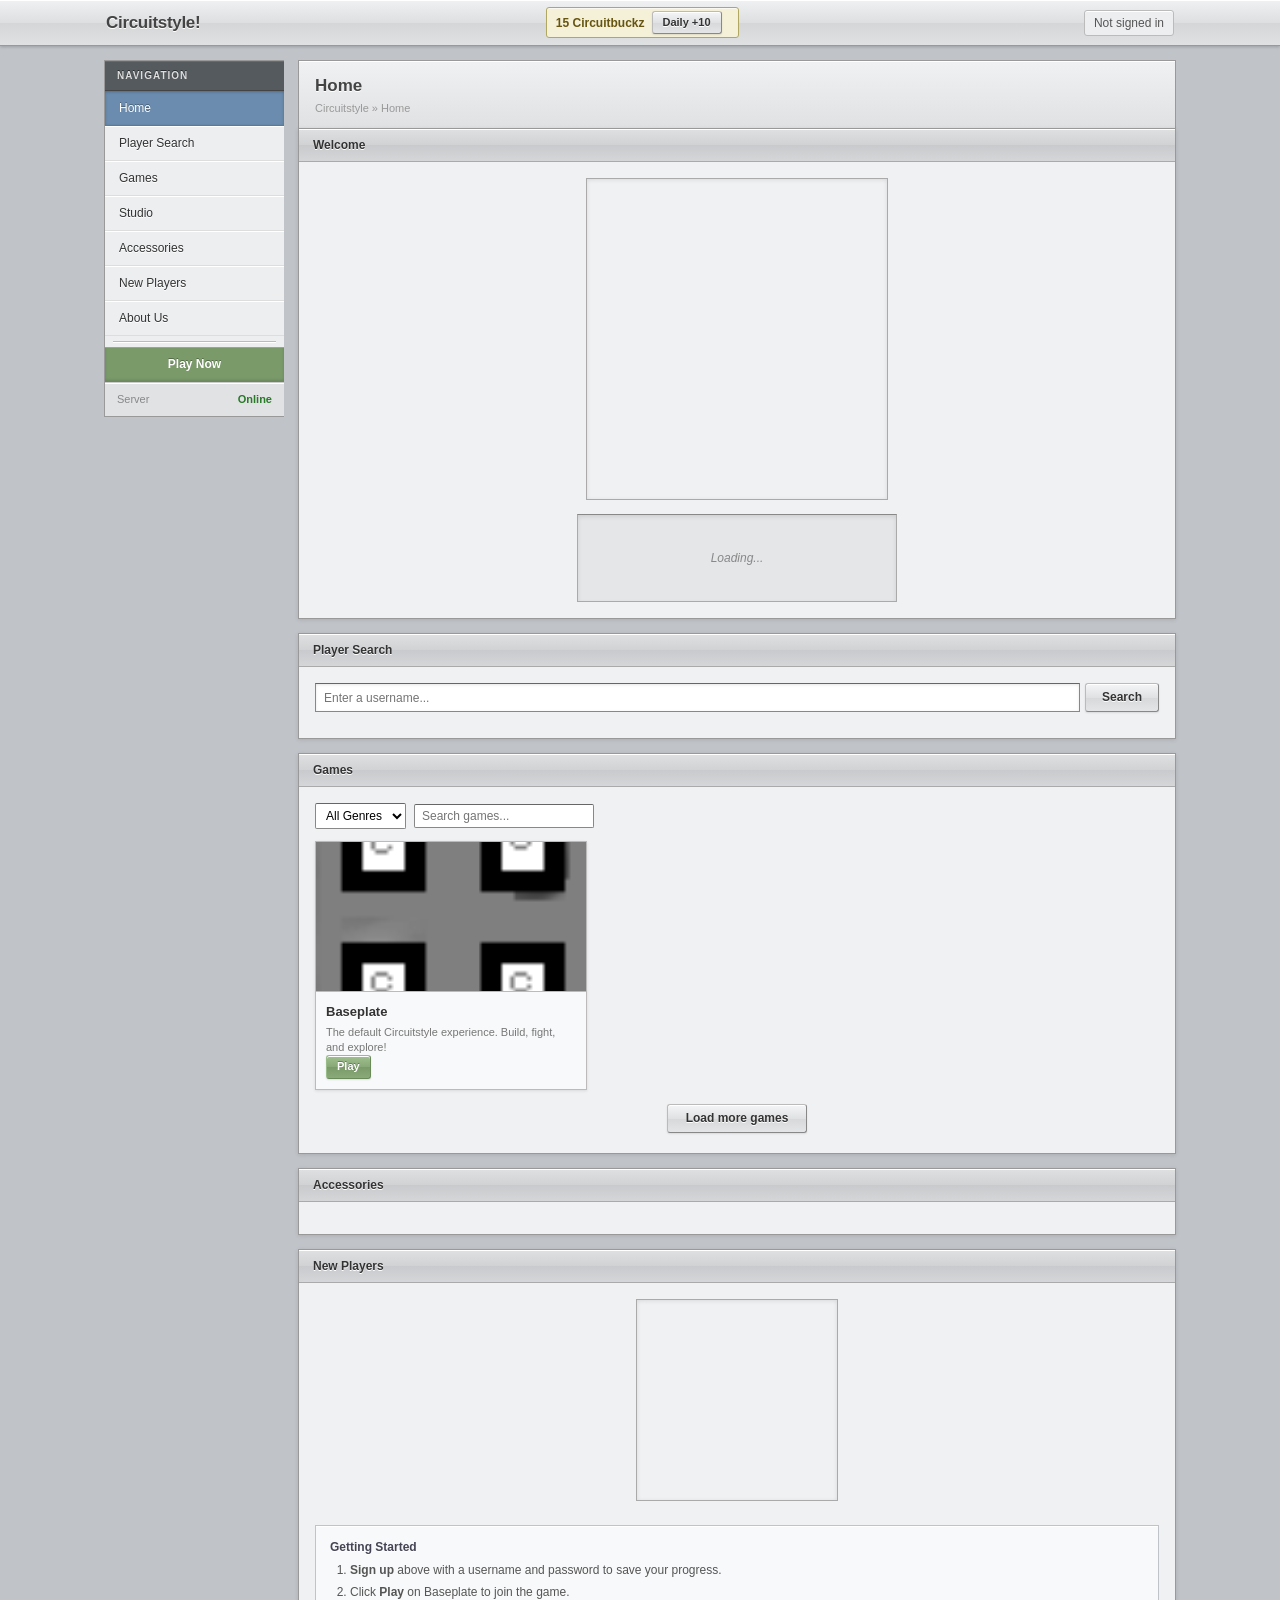
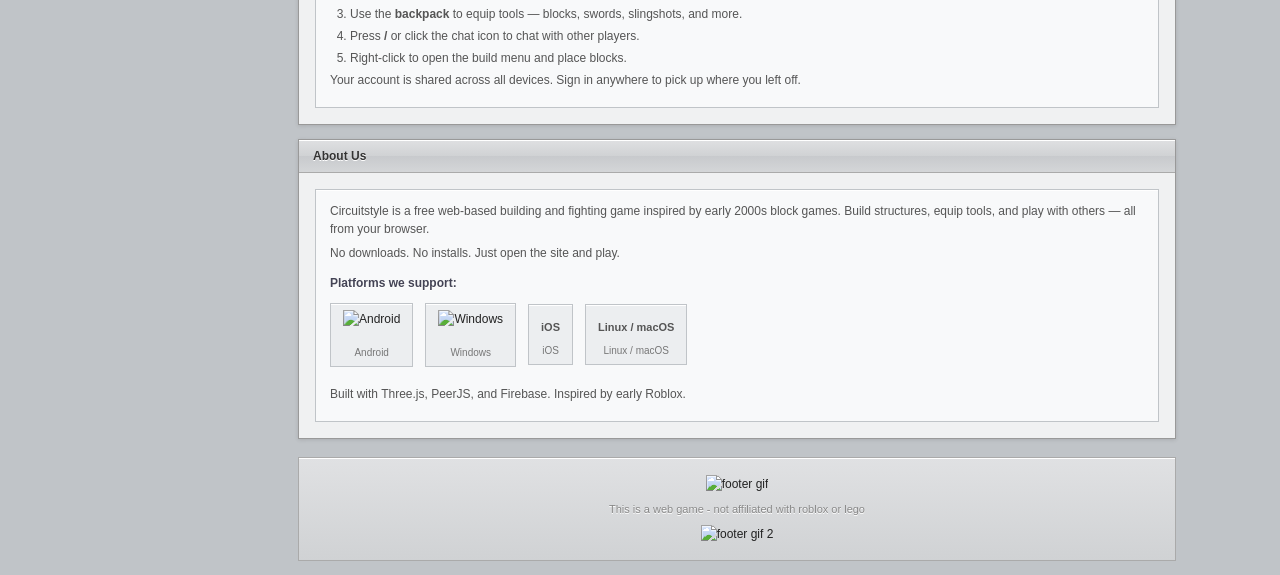
==== commit 30b52264: "Add genre system and 3000-game catalog: studio genre picker, genre filter/search in existing games b" ====
--- a/place_select.html
+++ b/place_select.html
@@ -127,6 +127,11 @@
             <section id="working" class="panel">
                 <div class="panel-titlebar">Games</div>
                 <div class="panel-body">
+                    <div id="games-toolbar">
+                        <select id="games-genre-filter" title="Filter by genre"><option value="">All Genres</option></select>
+                        <input id="games-search" type="text" placeholder="Search games..." autocomplete="off">
+                        <span id="games-count" class="muted"></span>
+                    </div>
                     <div class="games-grid" id="games-grid">
                         <a class="game-card" href="./index.html">
                             <div class="game-card-thumb">
@@ -139,6 +144,7 @@
                             </div>
                         </a>
                     </div>
+                    <div id="games-more"><button id="games-more-btn" class="btn">Load more games</button></div>
                 </div>
             </section>
 
@@ -947,6 +953,13 @@
     var grid = document.getElementById('games-grid');
     if (!grid) return;
     var cards = {}; // place id -> card element
+    var GENRE_LABELS = {
+        roleplay: 'Roleplay', fps: 'FPS', 'wild-west': 'Wild West', obby: 'Obby',
+        tycoon: 'Tycoon', horror: 'Horror', racing: 'Racing', fighting: 'Fighting',
+        adventure: 'Adventure', sandbox: 'Sandbox', 'tower-defense': 'Tower Defense',
+        medieval: 'Medieval', scifi: 'Sci-Fi', survival: 'Survival', military: 'Military',
+        escape: 'Escape', comedy: 'Comedy', sports: 'Sports', music: 'Music', building: 'Building'
+    };
     function esc(s) {
         return String(s === null || s === undefined ? '' : s).replace(/[&<>"']/g, function (c) {
             return { '&': '&amp;', '<': '&lt;', '>': '&gt;', '"': '&quot;', "'": '&#39;' }[c];
@@ -956,13 +969,15 @@
         var card = document.createElement('div');
         card.className = 'game-card';
         card.dataset.placeId = p.id;
+        if (p.genre) card.dataset.genre = p.genre;
         var thumb = p.thumbnail || './Studs_Texture.png';
         var name = esc(p.name || 'Untitled Place');
+        var chip = p.genre ? '<span class="game-genre-chip">' + esc(GENRE_LABELS[p.genre] || p.genre) + '</span>' : '';
         card.innerHTML =
             '<div class="game-card-thumb"><img src="' + thumb + '" alt="' + name + '"></div>' +
             '<div class="card-body">' +
             '<h3>' + name + '</h3>' +
-            '<p>' + esc(p.description || 'A place made in Circuitstyle Studio.') + '</p>' +
+            '<p>' + chip + esc(p.description || 'A place made in Circuitstyle Studio.') + '</p>' +
             '<span style="display:inline-flex;gap:6px;align-items:center;">' +
             '<a class="btn btn-green btn-small" href="./index.html?place=' + encodeURIComponent(p.id) + '">Play</a>' +
             '<a class="btn btn-small" href="./studio.html?place=' + encodeURIComponent(p.id) + '" style="color:#333;">Edit in Studio</a>' +
@@ -971,6 +986,7 @@
     }
     function addCard(p, fromCloud) {
         if (!p || !p.id) return;
+        if (p.catalog) return;
         var existing = cards[p.id];
         if (existing) {
             // cloud copy wins over a stale local copy of the same place
@@ -979,6 +995,7 @@
                 fresh.dataset.fromCloud = '1';
                 existing.parentNode.replaceChild(fresh, existing);
                 cards[p.id] = fresh;
+                if (window.__csGamesRefresh) window.__csGamesRefresh();
             }
             return;
         }
@@ -986,6 +1003,7 @@
         if (fromCloud) card.dataset.fromCloud = '1';
         cards[p.id] = card;
         grid.insertBefore(card, grid.firstChild);
+        if (window.__csGamesRefresh) window.__csGamesRefresh();
     }
     var local = [];
     try { local = JSON.parse(localStorage.getItem('cs_places') || '[]') || []; } catch (e) { local = []; }
@@ -1001,5 +1019,110 @@
     } catch (e) { console.warn('[places] cloud list error:', e); }
 })();
 </script>
+
+<script type="module">
+import { GENRES, GENRE_LABELS, getCatalog, getCatalogEntry, thumbDataUri, buildCatalogPlace } from './modules/game_catalog.js?v=1';
+import { savePlace } from './modules/place_runtime.js?v=3';
+
+const PAGE_SIZE = 24;
+const grid = document.getElementById('games-grid');
+const genreSel = document.getElementById('games-genre-filter');
+const searchInput = document.getElementById('games-search');
+const countEl = document.getElementById('games-count');
+const moreWrap = document.getElementById('games-more');
+const moreBtn = document.getElementById('games-more-btn');
+
+let filterGenre = '';
+let searchQ = '';
+let shown = PAGE_SIZE;
+
+for (const g of GENRES) {
+    const o = document.createElement('option');
+    o.value = g;
+    o.textContent = GENRE_LABELS[g];
+    genreSel.appendChild(o);
+}
+
+function entryMatches(e) {
+    if (filterGenre && e.genre !== filterGenre) return false;
+    if (searchQ) {
+        const hay = (e.title + ' ' + e.creator + ' ' + e.description).toLowerCase();
+        if (!hay.includes(searchQ)) return false;
+    }
+    return true;
+}
+
+function classicCardMatches(card) {
+    if (!filterGenre && !searchQ) return true;
+    const genre = card.dataset.genre || '';
+    if (filterGenre && genre !== filterGenre) return false;
+    if (searchQ && !card.textContent.toLowerCase().includes(searchQ)) return false;
+    return true;
+}
+
+function render() {
+    const all = getCatalog();
+    const visible = all.filter(entryMatches);
+    const page = visible.slice(0, shown);
+
+    grid.querySelectorAll('.game-card-catalog').forEach((el) => el.remove());
+    const frag = document.createDocumentFragment();
+    for (const e of page) {
+        const card = document.createElement('div');
+        card.className = 'game-card game-card-catalog';
+        card.dataset.genre = e.genre;
+        card.dataset.gameId = e.id;
+        card.innerHTML =
+            '<div class="game-card-thumb"><img src="' + thumbDataUri(e) + '" alt=""></div>' +
+            '<div class="card-body">' +
+            '<span class="game-genre-chip chip-' + e.genre + '">' + GENRE_LABELS[e.genre] + '</span>' +
+            '<h3>' + e.title + '</h3>' +
+            '<div class="game-by">by ' + e.creator + '</div>' +
+            '<p>' + e.description + '</p>' +
+            '<div class="game-meta">' +
+            '<span class="game-rating">&#9733; ' + e.rating + '%</span>' +
+            '<span class="game-playing">' + e.players + ' playing</span>' +
+            '</div>' +
+            '<a class="btn btn-green btn-small game-play" href="./index.html?place=' + encodeURIComponent(e.id) + '">Play</a>' +
+            '</div>';
+        frag.appendChild(card);
+    }
+    grid.appendChild(frag);
+
+    grid.querySelectorAll('.game-card:not(.game-card-catalog)').forEach((c) => {
+        c.style.display = classicCardMatches(c) ? '' : 'none';
+    });
+
+    countEl.textContent = 'Showing ' + page.length + ' of ' + visible.length.toLocaleString() + ' games';
+    moreWrap.style.display = shown < visible.length ? '' : 'none';
+}
+
+grid.addEventListener('click', (ev) => {
+    const link = ev.target.closest('.game-play');
+    if (!link) return;
+    ev.preventDefault();
+    const card = link.closest('.game-card-catalog');
+    const entry = card ? getCatalogEntry(card.dataset.gameId) : null;
+    if (!entry) { window.location.href = link.href; return; }
+    try {
+        if (!getPlaceExists(entry.id)) savePlace(buildCatalogPlace(entry));
+    } catch (err) {
+        console.warn('[games] could not save catalog place:', err);
+    }
+    window.location.href = link.href;
+});
+
+function getPlaceExists(id) {
+    try { return JSON.parse(localStorage.getItem('cs_places') || '[]').some((p) => p.id === id); }
+    catch (e) { return false; }
+}
+
+genreSel.addEventListener('change', () => { filterGenre = genreSel.value; shown = PAGE_SIZE; render(); });
+searchInput.addEventListener('input', () => { searchQ = searchInput.value.trim().toLowerCase(); shown = PAGE_SIZE; render(); });
+moreBtn.addEventListener('click', () => { shown += PAGE_SIZE; render(); });
+
+window.__csGamesRefresh = render;
+render();
+</script>
 </body>
 </html>
--- a/styles.css
+++ b/styles.css
@@ -1021,3 +1021,58 @@
         max-width: 100%;
     }
 }
+
+/* ── Games browser (genre filter + catalog cards) ─────────────────────── */
+#games-toolbar {
+    display: flex;
+    gap: 8px;
+    align-items: center;
+    margin-bottom: 12px;
+    flex-wrap: wrap;
+}
+#games-genre-filter {
+    font: 12px Tahoma, Verdana, sans-serif;
+    padding: 4px 6px;
+    border: 1px solid #888;
+    border-top-color: #666;
+    background: #fff;
+    border-radius: 2px;
+}
+#games-search {
+    font: 12px Tahoma, Verdana, sans-serif;
+    padding: 4px 7px;
+    border: 1px solid #888;
+    border-top-color: #666;
+    border-radius: 2px;
+    width: 180px;
+}
+#games-count { font-size: 11px; }
+.game-genre-chip {
+    display: inline-block;
+    background: #eeeeee;
+    border: 1px solid #aaaaaa;
+    border-radius: 2px;
+    font-size: 9px;
+    font-weight: bold;
+    letter-spacing: 0.4px;
+    text-transform: uppercase;
+    color: #555;
+    padding: 1px 5px;
+    margin: 0 6px 4px 0;
+    vertical-align: middle;
+}
+.game-by {
+    color: #777;
+    font-size: 11px;
+    margin: -1px 0 6px;
+}
+.game-meta {
+    display: flex;
+    justify-content: space-between;
+    font-size: 11px;
+    margin-bottom: 8px;
+}
+.game-rating { color: #b8860b; font-weight: bold; }
+.game-playing { color: #2a7440; }
+#games-more { text-align: center; margin: 14px 0 4px; }
+#games-more-btn { font-size: 12px; padding: 5px 18px; }
